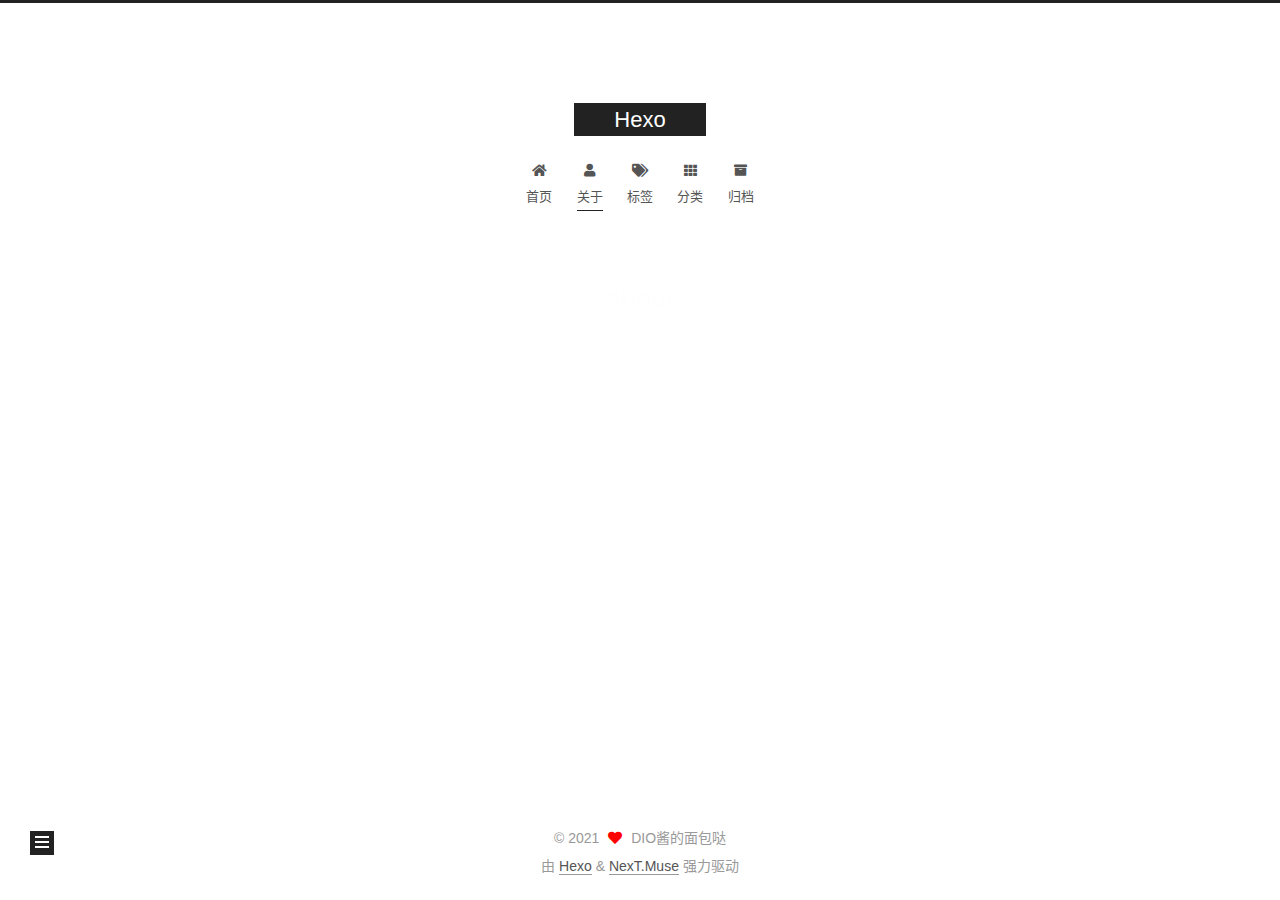
==== about/index.html @ 7df6fb22 "Site updated: 2021-02-22 15:45:16" ====
<!DOCTYPE html>
<html lang="zh-CN">
<head>
  <meta charset="UTF-8">
<meta name="viewport" content="width=device-width, initial-scale=1, maximum-scale=2">
<meta name="theme-color" content="#222">
<meta name="generator" content="Hexo 5.3.0">
  <link rel="apple-touch-icon" sizes="180x180" href="/images/apple-touch-icon-next.png">
  <link rel="icon" type="image/png" sizes="32x32" href="/images/favicon-32x32-next.png">
  <link rel="icon" type="image/png" sizes="16x16" href="/images/favicon-16x16-next.png">
  <link rel="mask-icon" href="/images/logo.svg" color="#222">

<link rel="stylesheet" href="/css/main.css">


<link rel="stylesheet" href="/lib/font-awesome/css/all.min.css">

<script id="hexo-configurations">
    var NexT = window.NexT || {};
    var CONFIG = {"hostname":"example.com","root":"/","scheme":"Muse","version":"7.8.0","exturl":false,"sidebar":{"position":"left","display":"post","padding":18,"offset":12,"onmobile":false},"copycode":{"enable":false,"show_result":false,"style":null},"back2top":{"enable":true,"sidebar":false,"scrollpercent":false},"bookmark":{"enable":false,"color":"#222","save":"auto"},"fancybox":false,"mediumzoom":false,"lazyload":false,"pangu":false,"comments":{"style":"tabs","active":null,"storage":true,"lazyload":false,"nav":null},"algolia":{"hits":{"per_page":10},"labels":{"input_placeholder":"Search for Posts","hits_empty":"We didn't find any results for the search: ${query}","hits_stats":"${hits} results found in ${time} ms"}},"localsearch":{"enable":false,"trigger":"auto","top_n_per_article":1,"unescape":false,"preload":false},"motion":{"enable":true,"async":false,"transition":{"post_block":"fadeIn","post_header":"slideDownIn","post_body":"slideDownIn","coll_header":"slideLeftIn","sidebar":"slideUpIn"}}};
  </script>

  <meta name="description" content="收藏与学习">
<meta property="og:type" content="website">
<meta property="og:title" content="about">
<meta property="og:url" content="http://example.com/about/index.html">
<meta property="og:site_name" content="Hexo">
<meta property="og:description" content="收藏与学习">
<meta property="og:locale" content="zh_CN">
<meta property="article:published_time" content="2021-02-22T07:31:40.000Z">
<meta property="article:modified_time" content="2021-02-22T07:31:40.939Z">
<meta property="article:author" content="DIO酱的面包哒">
<meta name="twitter:card" content="summary">

<link rel="canonical" href="http://example.com/about/">


<script id="page-configurations">
  // https://hexo.io/docs/variables.html
  CONFIG.page = {
    sidebar: "",
    isHome : false,
    isPost : false,
    lang   : 'zh-CN'
  };
</script>

  <title>about | Hexo
</title>
  






  <noscript>
  <style>
  .use-motion .brand,
  .use-motion .menu-item,
  .sidebar-inner,
  .use-motion .post-block,
  .use-motion .pagination,
  .use-motion .comments,
  .use-motion .post-header,
  .use-motion .post-body,
  .use-motion .collection-header { opacity: initial; }

  .use-motion .site-title,
  .use-motion .site-subtitle {
    opacity: initial;
    top: initial;
  }

  .use-motion .logo-line-before i { left: initial; }
  .use-motion .logo-line-after i { right: initial; }
  </style>
</noscript>

</head>

<body itemscope itemtype="http://schema.org/WebPage">
  <div class="container use-motion">
    <div class="headband"></div>

    <header class="header" itemscope itemtype="http://schema.org/WPHeader">
      <div class="header-inner"><div class="site-brand-container">
  <div class="site-nav-toggle">
    <div class="toggle" aria-label="切换导航栏">
      <span class="toggle-line toggle-line-first"></span>
      <span class="toggle-line toggle-line-middle"></span>
      <span class="toggle-line toggle-line-last"></span>
    </div>
  </div>

  <div class="site-meta">

    <a href="/" class="brand" rel="start">
      <span class="logo-line-before"><i></i></span>
      <h1 class="site-title">Hexo</h1>
      <span class="logo-line-after"><i></i></span>
    </a>
  </div>

  <div class="site-nav-right">
    <div class="toggle popup-trigger">
    </div>
  </div>
</div>




<nav class="site-nav">
  <ul id="menu" class="main-menu menu">
        <li class="menu-item menu-item-home">

    <a href="/" rel="section"><i class="fa fa-home fa-fw"></i>首页</a>

  </li>
        <li class="menu-item menu-item-about">

    <a href="/about/" rel="section"><i class="fa fa-user fa-fw"></i>关于</a>

  </li>
        <li class="menu-item menu-item-tags">

    <a href="/tags/" rel="section"><i class="fa fa-tags fa-fw"></i>标签</a>

  </li>
        <li class="menu-item menu-item-categories">

    <a href="/categories/" rel="section"><i class="fa fa-th fa-fw"></i>分类</a>

  </li>
        <li class="menu-item menu-item-archives">

    <a href="/archives/" rel="section"><i class="fa fa-archive fa-fw"></i>归档</a>

  </li>
  </ul>
</nav>




</div>
    </header>

    
  <div class="back-to-top">
    <i class="fa fa-arrow-up"></i>
    <span>0%</span>
  </div>


    <main class="main">
      <div class="main-inner">
        <div class="content-wrap">
          
  
  

          <div class="content page posts-expand">
            

    
    
    
    <div class="post-block" lang="zh-CN">
      <header class="post-header">

<h1 class="post-title" itemprop="name headline">about
</h1>

<div class="post-meta">
  

</div>

</header>

      
      
      
      <div class="post-body">
          
      </div>
      
      
      
    </div>
    

    
    
    


          </div>
          

<script>
  window.addEventListener('tabs:register', () => {
    let { activeClass } = CONFIG.comments;
    if (CONFIG.comments.storage) {
      activeClass = localStorage.getItem('comments_active') || activeClass;
    }
    if (activeClass) {
      let activeTab = document.querySelector(`a[href="#comment-${activeClass}"]`);
      if (activeTab) {
        activeTab.click();
      }
    }
  });
  if (CONFIG.comments.storage) {
    window.addEventListener('tabs:click', event => {
      if (!event.target.matches('.tabs-comment .tab-content .tab-pane')) return;
      let commentClass = event.target.classList[1];
      localStorage.setItem('comments_active', commentClass);
    });
  }
</script>

        </div>
          
  
  <div class="toggle sidebar-toggle">
    <span class="toggle-line toggle-line-first"></span>
    <span class="toggle-line toggle-line-middle"></span>
    <span class="toggle-line toggle-line-last"></span>
  </div>

  <aside class="sidebar">
    <div class="sidebar-inner">

      <ul class="sidebar-nav motion-element">
        <li class="sidebar-nav-toc">
          文章目录
        </li>
        <li class="sidebar-nav-overview">
          站点概览
        </li>
      </ul>

      <!--noindex-->
      <div class="post-toc-wrap sidebar-panel">
      </div>
      <!--/noindex-->

      <div class="site-overview-wrap sidebar-panel">
        <div class="site-author motion-element" itemprop="author" itemscope itemtype="http://schema.org/Person">
  <p class="site-author-name" itemprop="name">DIO酱的面包哒</p>
  <div class="site-description" itemprop="description">收藏与学习</div>
</div>
<div class="site-state-wrap motion-element">
  <nav class="site-state">
      <div class="site-state-item site-state-posts">
          <a href="/archives/">
        
          <span class="site-state-item-count">3</span>
          <span class="site-state-item-name">日志</span>
        </a>
      </div>
  </nav>
</div>



      </div>

    </div>
  </aside>
  <div id="sidebar-dimmer"></div>


      </div>
    </main>

    <footer class="footer">
      <div class="footer-inner">
        

        

<div class="copyright">
  
  &copy; 
  <span itemprop="copyrightYear">2021</span>
  <span class="with-love">
    <i class="fa fa-heart"></i>
  </span>
  <span class="author" itemprop="copyrightHolder">DIO酱的面包哒</span>
</div>
  <div class="powered-by">由 <a href="https://hexo.io/" class="theme-link" rel="noopener" target="_blank">Hexo</a> & <a href="https://muse.theme-next.org/" class="theme-link" rel="noopener" target="_blank">NexT.Muse</a> 强力驱动
  </div>

        








      </div>
    </footer>
  </div>

  
  <script src="/lib/anime.min.js"></script>
  <script src="/lib/velocity/velocity.min.js"></script>
  <script src="/lib/velocity/velocity.ui.min.js"></script>

<script src="/js/utils.js"></script>

<script src="/js/motion.js"></script>


<script src="/js/schemes/muse.js"></script>


<script src="/js/next-boot.js"></script>




  















  

  

</body>
</html>
---- css/main.css ----
:root {
  --body-bg-color: #fff;
  --content-bg-color: #fff;
  --card-bg-color: #f5f5f5;
  --text-color: #555;
  --blockquote-color: #666;
  --link-color: #555;
  --link-hover-color: #222;
  --brand-color: #fff;
  --brand-hover-color: #fff;
  --table-row-odd-bg-color: #f9f9f9;
  --table-row-hover-bg-color: #f5f5f5;
  --menu-item-bg-color: #f5f5f5;
  --btn-default-bg: #222;
  --btn-default-color: #fff;
  --btn-default-border-color: #222;
  --btn-default-hover-bg: #fff;
  --btn-default-hover-color: #222;
  --btn-default-hover-border-color: #222;
}
html {
  line-height: 1.15; /* 1 */
  -webkit-text-size-adjust: 100%; /* 2 */
}
body {
  margin: 0;
}
main {
  display: block;
}
h1 {
  font-size: 2em;
  margin: 0.67em 0;
}
hr {
  box-sizing: content-box; /* 1 */
  height: 0; /* 1 */
  overflow: visible; /* 2 */
}
pre {
  font-family: monospace, monospace; /* 1 */
  font-size: 1em; /* 2 */
}
a {
  background: transparent;
}
abbr[title] {
  border-bottom: none; /* 1 */
  text-decoration: underline; /* 2 */
  text-decoration: underline dotted; /* 2 */
}
b,
strong {
  font-weight: bolder;
}
code,
kbd,
samp {
  font-family: monospace, monospace; /* 1 */
  font-size: 1em; /* 2 */
}
small {
  font-size: 80%;
}
sub,
sup {
  font-size: 75%;
  line-height: 0;
  position: relative;
  vertical-align: baseline;
}
sub {
  bottom: -0.25em;
}
sup {
  top: -0.5em;
}
img {
  border-style: none;
}
button,
input,
optgroup,
select,
textarea {
  font-family: inherit; /* 1 */
  font-size: 100%; /* 1 */
  line-height: 1.15; /* 1 */
  margin: 0; /* 2 */
}
button,
input {
/* 1 */
  overflow: visible;
}
button,
select {
/* 1 */
  text-transform: none;
}
button,
[type='button'],
[type='reset'],
[type='submit'] {
  -webkit-appearance: button;
}
button::-moz-focus-inner,
[type='button']::-moz-focus-inner,
[type='reset']::-moz-focus-inner,
[type='submit']::-moz-focus-inner {
  border-style: none;
  padding: 0;
}
button:-moz-focusring,
[type='button']:-moz-focusring,
[type='reset']:-moz-focusring,
[type='submit']:-moz-focusring {
  outline: 1px dotted ButtonText;
}
fieldset {
  padding: 0.35em 0.75em 0.625em;
}
legend {
  box-sizing: border-box; /* 1 */
  color: inherit; /* 2 */
  display: table; /* 1 */
  max-width: 100%; /* 1 */
  padding: 0; /* 3 */
  white-space: normal; /* 1 */
}
progress {
  vertical-align: baseline;
}
textarea {
  overflow: auto;
}
[type='checkbox'],
[type='radio'] {
  box-sizing: border-box; /* 1 */
  padding: 0; /* 2 */
}
[type='number']::-webkit-inner-spin-button,
[type='number']::-webkit-outer-spin-button {
  height: auto;
}
[type='search'] {
  outline-offset: -2px; /* 2 */
  -webkit-appearance: textfield; /* 1 */
}
[type='search']::-webkit-search-decoration {
  -webkit-appearance: none;
}
::-webkit-file-upload-button {
  font: inherit; /* 2 */
  -webkit-appearance: button; /* 1 */
}
details {
  display: block;
}
summary {
  display: list-item;
}
template {
  display: none;
}
[hidden] {
  display: none;
}
::selection {
  background: #262a30;
  color: #eee;
}
html,
body {
  height: 100%;
}
body {
  background: var(--body-bg-color);
  color: var(--text-color);
  font-family: 'Lato', "PingFang SC", "Microsoft YaHei", sans-serif;
  font-size: 1em;
  line-height: 2;
}
@media (max-width: 991px) {
  body {
    padding-left: 0 !important;
    padding-right: 0 !important;
  }
}
h1,
h2,
h3,
h4,
h5,
h6 {
  font-family: 'Lato', "PingFang SC", "Microsoft YaHei", sans-serif;
  font-weight: bold;
  line-height: 1.5;
  margin: 20px 0 15px;
}
h1 {
  font-size: 1.5em;
}
h2 {
  font-size: 1.375em;
}
h3 {
  font-size: 1.25em;
}
h4 {
  font-size: 1.125em;
}
h5 {
  font-size: 1em;
}
h6 {
  font-size: 0.875em;
}
p {
  margin: 0 0 20px 0;
}
a,
span.exturl {
  border-bottom: 1px solid #999;
  color: var(--link-color);
  outline: 0;
  text-decoration: none;
  overflow-wrap: break-word;
  word-wrap: break-word;
  cursor: pointer;
}
a:hover,
span.exturl:hover {
  border-bottom-color: var(--link-hover-color);
  color: var(--link-hover-color);
}
iframe,
img,
video {
  display: block;
  margin-left: auto;
  margin-right: auto;
  max-width: 100%;
}
hr {
  background-image: repeating-linear-gradient(-45deg, #ddd, #ddd 4px, transparent 4px, transparent 8px);
  border: 0;
  height: 3px;
  margin: 40px 0;
}
blockquote {
  border-left: 4px solid #ddd;
  color: var(--blockquote-color);
  margin: 0;
  padding: 0 15px;
}
blockquote cite::before {
  content: '-';
  padding: 0 5px;
}
dt {
  font-weight: bold;
}
dd {
  margin: 0;
  padding: 0;
}
kbd {
  background-color: #f5f5f5;
  background-image: linear-gradient(#eee, #fff, #eee);
  border: 1px solid #ccc;
  border-radius: 0.2em;
  box-shadow: 0.1em 0.1em 0.2em rgba(0,0,0,0.1);
  color: #555;
  font-family: inherit;
  padding: 0.1em 0.3em;
  white-space: nowrap;
}
.table-container {
  overflow: auto;
}
table {
  border-collapse: collapse;
  border-spacing: 0;
  font-size: 0.875em;
  margin: 0 0 20px 0;
  width: 100%;
}
tbody tr:nth-of-type(odd) {
  background: var(--table-row-odd-bg-color);
}
tbody tr:hover {
  background: var(--table-row-hover-bg-color);
}
caption,
th,
td {
  font-weight: normal;
  padding: 8px;
  vertical-align: middle;
}
th,
td {
  border: 1px solid #ddd;
  border-bottom: 3px solid #ddd;
}
th {
  font-weight: 700;
  padding-bottom: 10px;
}
td {
  border-bottom-width: 1px;
}
.btn {
  background: var(--btn-default-bg);
  border: 2px solid var(--btn-default-border-color);
  border-radius: 0;
  color: var(--btn-default-color);
  display: inline-block;
  font-size: 0.875em;
  line-height: 2;
  padding: 0 20px;
  text-decoration: none;
  transition-property: background-color;
  transition-delay: 0s;
  transition-duration: 0.2s;
  transition-timing-function: ease-in-out;
}
.btn:hover {
  background: var(--btn-default-hover-bg);
  border-color: var(--btn-default-hover-border-color);
  color: var(--btn-default-hover-color);
}
.btn + .btn {
  margin: 0 0 8px 8px;
}
.btn .fa-fw {
  text-align: left;
  width: 1.285714285714286em;
}
.toggle {
  line-height: 0;
}
.toggle .toggle-line {
  background: #fff;
  display: inline-block;
  height: 2px;
  left: 0;
  position: relative;
  top: 0;
  transition: all 0.4s;
  vertical-align: top;
  width: 100%;
}
.toggle .toggle-line:not(:first-child) {
  margin-top: 3px;
}
.toggle.toggle-arrow .toggle-line-first {
  left: 50%;
  top: 2px;
  transform: rotate(45deg);
  width: 50%;
}
.toggle.toggle-arrow .toggle-line-middle {
  left: 2px;
  width: 90%;
}
.toggle.toggle-arrow .toggle-line-last {
  left: 50%;
  top: -2px;
  transform: rotate(-45deg);
  width: 50%;
}
.toggle.toggle-close .toggle-line-first {
  transform: rotate(-45deg);
  top: 5px;
}
.toggle.toggle-close .toggle-line-middle {
  opacity: 0;
}
.toggle.toggle-close .toggle-line-last {
  transform: rotate(45deg);
  top: -5px;
}
.highlight,
pre {
  background: #f7f7f7;
  color: #4d4d4c;
  line-height: 1.6;
  margin: 0 auto 20px;
}
pre,
code {
  font-family: consolas, Menlo, monospace, "PingFang SC", "Microsoft YaHei";
}
code {
  background: #eee;
  border-radius: 3px;
  color: #555;
  padding: 2px 4px;
  overflow-wrap: break-word;
  word-wrap: break-word;
}
.highlight *::selection {
  background: #d6d6d6;
}
.highlight pre {
  border: 0;
  margin: 0;
  padding: 10px 0;
}
.highlight table {
  border: 0;
  margin: 0;
  width: auto;
}
.highlight td {
  border: 0;
  padding: 0;
}
.highlight figcaption {
  background: #eff2f3;
  color: #4d4d4c;
  display: flex;
  font-size: 0.875em;
  justify-content: space-between;
  line-height: 1.2;
  padding: 0.5em;
}
.highlight figcaption a {
  color: #4d4d4c;
}
.highlight figcaption a:hover {
  border-bottom-color: #4d4d4c;
}
.highlight .gutter {
  -moz-user-select: none;
  -ms-user-select: none;
  -webkit-user-select: none;
  user-select: none;
}
.highlight .gutter pre {
  background: #eff2f3;
  color: #869194;
  padding-left: 10px;
  padding-right: 10px;
  text-align: right;
}
.highlight .code pre {
  background: #f7f7f7;
  padding-left: 10px;
  width: 100%;
}
.gist table {
  width: auto;
}
.gist table td {
  border: 0;
}
pre {
  overflow: auto;
  padding: 10px;
}
pre code {
  background: none;
  color: #4d4d4c;
  font-size: 0.875em;
  padding: 0;
  text-shadow: none;
}
pre .deletion {
  background: #fdd;
}
pre .addition {
  background: #dfd;
}
pre .meta {
  color: #eab700;
  -moz-user-select: none;
  -ms-user-select: none;
  -webkit-user-select: none;
  user-select: none;
}
pre .comment {
  color: #8e908c;
}
pre .variable,
pre .attribute,
pre .tag,
pre .name,
pre .regexp,
pre .ruby .constant,
pre .xml .tag .title,
pre .xml .pi,
pre .xml .doctype,
pre .html .doctype,
pre .css .id,
pre .css .class,
pre .css .pseudo {
  color: #c82829;
}
pre .number,
pre .preprocessor,
pre .built_in,
pre .builtin-name,
pre .literal,
pre .params,
pre .constant,
pre .command {
  color: #f5871f;
}
pre .ruby .class .title,
pre .css .rules .attribute,
pre .string,
pre .symbol,
pre .value,
pre .inheritance,
pre .header,
pre .ruby .symbol,
pre .xml .cdata,
pre .special,
pre .formula {
  color: #718c00;
}
pre .title,
pre .css .hexcolor {
  color: #3e999f;
}
pre .function,
pre .python .decorator,
pre .python .title,
pre .ruby .function .title,
pre .ruby .title .keyword,
pre .perl .sub,
pre .javascript .title,
pre .coffeescript .title {
  color: #4271ae;
}
pre .keyword,
pre .javascript .function {
  color: #8959a8;
}
.blockquote-center {
  border-left: none;
  margin: 40px 0;
  padding: 0;
  position: relative;
  text-align: center;
}
.blockquote-center .fa {
  display: block;
  opacity: 0.6;
  position: absolute;
  width: 100%;
}
.blockquote-center .fa-quote-left {
  border-top: 1px solid #ccc;
  text-align: left;
  top: -20px;
}
.blockquote-center .fa-quote-right {
  border-bottom: 1px solid #ccc;
  text-align: right;
  bottom: -20px;
}
.blockquote-center p,
.blockquote-center div {
  text-align: center;
}
.post-body .group-picture img {
  margin: 0 auto;
  padding: 0 3px;
}
.group-picture-row {
  margin-bottom: 6px;
  overflow: hidden;
}
.group-picture-column {
  float: left;
  margin-bottom: 10px;
}
.post-body .label {
  color: #555;
  display: inline;
  padding: 0 2px;
}
.post-body .label.default {
  background: #f0f0f0;
}
.post-body .label.primary {
  background: #efe6f7;
}
.post-body .label.info {
  background: #e5f2f8;
}
.post-body .label.success {
  background: #e7f4e9;
}
.post-body .label.warning {
  background: #fcf6e1;
}
.post-body .label.danger {
  background: #fae8eb;
}
.post-body .tabs {
  margin-bottom: 20px;
}
.post-body .tabs,
.tabs-comment {
  display: block;
  padding-top: 10px;
  position: relative;
}
.post-body .tabs ul.nav-tabs,
.tabs-comment ul.nav-tabs {
  display: flex;
  flex-wrap: wrap;
  margin: 0;
  margin-bottom: -1px;
  padding: 0;
}
@media (max-width: 413px) {
  .post-body .tabs ul.nav-tabs,
  .tabs-comment ul.nav-tabs {
    display: block;
    margin-bottom: 5px;
  }
}
.post-body .tabs ul.nav-tabs li.tab,
.tabs-comment ul.nav-tabs li.tab {
  border-bottom: 1px solid #ddd;
  border-left: 1px solid transparent;
  border-right: 1px solid transparent;
  border-top: 3px solid transparent;
  flex-grow: 1;
  list-style-type: none;
  border-radius: 0 0 0 0;
}
@media (max-width: 413px) {
  .post-body .tabs ul.nav-tabs li.tab,
  .tabs-comment ul.nav-tabs li.tab {
    border-bottom: 1px solid transparent;
    border-left: 3px solid transparent;
    border-right: 1px solid transparent;
    border-top: 1px solid transparent;
  }
}
@media (max-width: 413px) {
  .post-body .tabs ul.nav-tabs li.tab,
  .tabs-comment ul.nav-tabs li.tab {
    border-radius: 0;
  }
}
.post-body .tabs ul.nav-tabs li.tab a,
.tabs-comment ul.nav-tabs li.tab a {
  border-bottom: initial;
  display: block;
  line-height: 1.8;
  outline: 0;
  padding: 0.25em 0.75em;
  text-align: center;
  transition-delay: 0s;
  transition-duration: 0.2s;
  transition-timing-function: ease-out;
}
.post-body .tabs ul.nav-tabs li.tab a i,
.tabs-comment ul.nav-tabs li.tab a i {
  width: 1.285714285714286em;
}
.post-body .tabs ul.nav-tabs li.tab.active,
.tabs-comment ul.nav-tabs li.tab.active {
  border-bottom: 1px solid transparent;
  border-left: 1px solid #ddd;
  border-right: 1px solid #ddd;
  border-top: 3px solid #fc6423;
}
@media (max-width: 413px) {
  .post-body .tabs ul.nav-tabs li.tab.active,
  .tabs-comment ul.nav-tabs li.tab.active {
    border-bottom: 1px solid #ddd;
    border-left: 3px solid #fc6423;
    border-right: 1px solid #ddd;
    border-top: 1px solid #ddd;
  }
}
.post-body .tabs ul.nav-tabs li.tab.active a,
.tabs-comment ul.nav-tabs li.tab.active a {
  color: var(--link-color);
  cursor: default;
}
.post-body .tabs .tab-content .tab-pane,
.tabs-comment .tab-content .tab-pane {
  border: 1px solid #ddd;
  border-top: 0;
  padding: 20px 20px 0 20px;
  border-radius: 0;
}
.post-body .tabs .tab-content .tab-pane:not(.active),
.tabs-comment .tab-content .tab-pane:not(.active) {
  display: none;
}
.post-body .tabs .tab-content .tab-pane.active,
.tabs-comment .tab-content .tab-pane.active {
  display: block;
}
.post-body .tabs .tab-content .tab-pane.active:nth-of-type(1),
.tabs-comment .tab-content .tab-pane.active:nth-of-type(1) {
  border-radius: 0 0 0 0;
}
@media (max-width: 413px) {
  .post-body .tabs .tab-content .tab-pane.active:nth-of-type(1),
  .tabs-comment .tab-content .tab-pane.active:nth-of-type(1) {
    border-radius: 0;
  }
}
.post-body .note {
  border-radius: 3px;
  margin-bottom: 20px;
  padding: 1em;
  position: relative;
  border: 1px solid #eee;
  border-left-width: 5px;
}
.post-body .note h2,
.post-body .note h3,
.post-body .note h4,
.post-body .note h5,
.post-body .note h6 {
  margin-top: 0;
  border-bottom: initial;
  margin-bottom: 0;
  padding-top: 0;
}
.post-body .note p:first-child,
.post-body .note ul:first-child,
.post-body .note ol:first-child,
.post-body .note table:first-child,
.post-body .note pre:first-child,
.post-body .note blockquote:first-child,
.post-body .note img:first-child {
  margin-top: 0;
}
.post-body .note p:last-child,
.post-body .note ul:last-child,
.post-body .note ol:last-child,
.post-body .note table:last-child,
.post-body .note pre:last-child,
.post-body .note blockquote:last-child,
.post-body .note img:last-child {
  margin-bottom: 0;
}
.post-body .note.default {
  border-left-color: #777;
}
.post-body .note.default h2,
.post-body .note.default h3,
.post-body .note.default h4,
.post-body .note.default h5,
.post-body .note.default h6 {
  color: #777;
}
.post-body .note.primary {
  border-left-color: #6f42c1;
}
.post-body .note.primary h2,
.post-body .note.primary h3,
.post-body .note.primary h4,
.post-body .note.primary h5,
.post-body .note.primary h6 {
  color: #6f42c1;
}
.post-body .note.info {
  border-left-color: #428bca;
}
.post-body .note.info h2,
.post-body .note.info h3,
.post-body .note.info h4,
.post-body .note.info h5,
.post-body .note.info h6 {
  color: #428bca;
}
.post-body .note.success {
  border-left-color: #5cb85c;
}
.post-body .note.success h2,
.post-body .note.success h3,
.post-body .note.success h4,
.post-body .note.success h5,
.post-body .note.success h6 {
  color: #5cb85c;
}
.post-body .note.warning {
  border-left-color: #f0ad4e;
}
.post-body .note.warning h2,
.post-body .note.warning h3,
.post-body .note.warning h4,
.post-body .note.warning h5,
.post-body .note.warning h6 {
  color: #f0ad4e;
}
.post-body .note.danger {
  border-left-color: #d9534f;
}
.post-body .note.danger h2,
.post-body .note.danger h3,
.post-body .note.danger h4,
.post-body .note.danger h5,
.post-body .note.danger h6 {
  color: #d9534f;
}
.pagination .prev,
.pagination .next,
.pagination .page-number,
.pagination .space {
  display: inline-block;
  margin: 0 10px;
  padding: 0 11px;
  position: relative;
  top: -1px;
}
@media (max-width: 767px) {
  .pagination .prev,
  .pagination .next,
  .pagination .page-number,
  .pagination .space {
    margin: 0 5px;
  }
}
.pagination {
  border-top: 1px solid #eee;
  margin: 120px 0 0;
  text-align: center;
}
.pagination .prev,
.pagination .next,
.pagination .page-number {
  border-bottom: 0;
  border-top: 1px solid #eee;
  transition-property: border-color;
  transition-delay: 0s;
  transition-duration: 0.2s;
  transition-timing-function: ease-in-out;
}
.pagination .prev:hover,
.pagination .next:hover,
.pagination .page-number:hover {
  border-top-color: #222;
}
.pagination .space {
  margin: 0;
  padding: 0;
}
.pagination .prev {
  margin-left: 0;
}
.pagination .next {
  margin-right: 0;
}
.pagination .page-number.current {
  background: #ccc;
  border-top-color: #ccc;
  color: #fff;
}
@media (max-width: 767px) {
  .pagination {
    border-top: none;
  }
  .pagination .prev,
  .pagination .next,
  .pagination .page-number {
    border-bottom: 1px solid #eee;
    border-top: 0;
    margin-bottom: 10px;
    padding: 0 10px;
  }
  .pagination .prev:hover,
  .pagination .next:hover,
  .pagination .page-number:hover {
    border-bottom-color: #222;
  }
}
.comments {
  margin-top: 60px;
  overflow: hidden;
}
.comment-button-group {
  display: flex;
  flex-wrap: wrap-reverse;
  justify-content: center;
  margin: 1em 0;
}
.comment-button-group .comment-button {
  margin: 0.1em 0.2em;
}
.comment-button-group .comment-button.active {
  background: var(--btn-default-hover-bg);
  border-color: var(--btn-default-hover-border-color);
  color: var(--btn-default-hover-color);
}
.comment-position {
  display: none;
}
.comment-position.active {
  display: block;
}
.tabs-comment {
  background: var(--content-bg-color);
  margin-top: 4em;
  padding-top: 0;
}
.tabs-comment .comments {
  border: 0;
  box-shadow: none;
  margin-top: 0;
  padding-top: 0;
}
.container {
  min-height: 100%;
  position: relative;
}
.main-inner {
  margin: 0 auto;
  width: 700px;
}
@media (min-width: 1200px) {
  .main-inner {
    width: 800px;
  }
}
@media (min-width: 1600px) {
  .main-inner {
    width: 900px;
  }
}
@media (max-width: 767px) {
  .content-wrap {
    padding: 0 20px;
  }
}
.header {
  background: transparent;
}
.header-inner {
  margin: 0 auto;
  width: 700px;
}
@media (min-width: 1200px) {
  .header-inner {
    width: 800px;
  }
}
@media (min-width: 1600px) {
  .header-inner {
    width: 900px;
  }
}
.site-brand-container {
  display: flex;
  flex-shrink: 0;
  padding: 0 10px;
}
.headband {
  background: #222;
  height: 3px;
}
.site-meta {
  flex-grow: 1;
  text-align: center;
}
@media (max-width: 767px) {
  .site-meta {
    text-align: center;
  }
}
.brand {
  border-bottom: none;
  color: var(--brand-color);
  display: inline-block;
  line-height: 1.375em;
  padding: 0 40px;
  position: relative;
}
.brand:hover {
  color: var(--brand-hover-color);
}
.site-title {
  font-family: 'Lato', "PingFang SC", "Microsoft YaHei", sans-serif;
  font-size: 1.375em;
  font-weight: normal;
  margin: 0;
}
.site-subtitle {
  color: #999;
  font-size: 0.8125em;
  margin: 10px 0;
}
.use-motion .brand {
  opacity: 0;
}
.use-motion .site-title,
.use-motion .site-subtitle,
.use-motion .custom-logo-image {
  opacity: 0;
  position: relative;
  top: -10px;
}
.site-nav-toggle,
.site-nav-right {
  display: none;
}
@media (max-width: 767px) {
  .site-nav-toggle,
  .site-nav-right {
    display: flex;
    flex-direction: column;
    justify-content: center;
  }
}
.site-nav-toggle .toggle,
.site-nav-right .toggle {
  color: var(--text-color);
  padding: 10px;
  width: 22px;
}
.site-nav-toggle .toggle .toggle-line,
.site-nav-right .toggle .toggle-line {
  background: var(--text-color);
  border-radius: 1px;
}
.site-nav {
  display: block;
}
@media (max-width: 767px) {
  .site-nav {
    clear: both;
    display: none;
  }
}
.site-nav.site-nav-on {
  display: block;
}
.menu {
  margin-top: 20px;
  padding-left: 0;
  text-align: center;
}
.menu-item {
  display: inline-block;
  list-style: none;
  margin: 0 10px;
}
@media (max-width: 767px) {
  .menu-item {
    display: block;
    margin-top: 10px;
  }
  .menu-item.menu-item-search {
    display: none;
  }
}
.menu-item a,
.menu-item span.exturl {
  border-bottom: 0;
  display: block;
  font-size: 0.8125em;
  transition-property: border-color;
  transition-delay: 0s;
  transition-duration: 0.2s;
  transition-timing-function: ease-in-out;
}
@media (hover: none) {
  .menu-item a:hover,
  .menu-item span.exturl:hover {
    border-bottom-color: transparent !important;
  }
}
.menu-item .fa,
.menu-item .fab,
.menu-item .far,
.menu-item .fas {
  margin-right: 8px;
}
.menu-item .badge {
  display: inline-block;
  font-weight: bold;
  line-height: 1;
  margin-left: 0.35em;
  margin-top: 0.35em;
  text-align: center;
  white-space: nowrap;
}
@media (max-width: 767px) {
  .menu-item .badge {
    float: right;
    margin-left: 0;
  }
}
.menu-item-active a,
.menu .menu-item a:hover,
.menu .menu-item span.exturl:hover {
  background: var(--menu-item-bg-color);
}
.use-motion .menu-item {
  opacity: 0;
}
.sidebar {
  background: #222;
  bottom: 0;
  box-shadow: inset 0 2px 6px #000;
  position: fixed;
  top: 0;
}
@media (max-width: 991px) {
  .sidebar {
    display: none;
  }
}
.sidebar-inner {
  color: #999;
  padding: 18px 10px;
  text-align: center;
}
.cc-license {
  margin-top: 10px;
  text-align: center;
}
.cc-license .cc-opacity {
  border-bottom: none;
  opacity: 0.7;
}
.cc-license .cc-opacity:hover {
  opacity: 0.9;
}
.cc-license img {
  display: inline-block;
}
.site-author-image {
  border: 2px solid #333;
  display: block;
  margin: 0 auto;
  max-width: 96px;
  padding: 2px;
}
.site-author-name {
  color: #f5f5f5;
  font-weight: normal;
  margin: 5px 0 0;
  text-align: center;
}
.site-description {
  color: #999;
  font-size: 1em;
  margin-top: 5px;
  text-align: center;
}
.links-of-author {
  margin-top: 15px;
}
.links-of-author a,
.links-of-author span.exturl {
  border-bottom-color: #555;
  display: inline-block;
  font-size: 0.8125em;
  margin-bottom: 10px;
  margin-right: 10px;
  vertical-align: middle;
}
.links-of-author a::before,
.links-of-author span.exturl::before {
  background: #ff219e;
  border-radius: 50%;
  content: ' ';
  display: inline-block;
  height: 4px;
  margin-right: 3px;
  vertical-align: middle;
  width: 4px;
}
.sidebar-button {
  margin-top: 15px;
}
.sidebar-button a {
  border: 1px solid #fc6423;
  border-radius: 4px;
  color: #fc6423;
  display: inline-block;
  padding: 0 15px;
}
.sidebar-button a .fa,
.sidebar-button a .fab,
.sidebar-button a .far,
.sidebar-button a .fas {
  margin-right: 5px;
}
.sidebar-button a:hover {
  background: #fc6423;
  border: 1px solid #fc6423;
  color: #fff;
}
.sidebar-button a:hover .fa,
.sidebar-button a:hover .fab,
.sidebar-button a:hover .far,
.sidebar-button a:hover .fas {
  color: #fff;
}
.links-of-blogroll {
  font-size: 0.8125em;
  margin-top: 10px;
}
.links-of-blogroll-title {
  font-size: 0.875em;
  font-weight: 600;
  margin-top: 0;
}
.links-of-blogroll-list {
  list-style: none;
  margin: 0;
  padding: 0;
}
#sidebar-dimmer {
  display: none;
}
@media (max-width: 767px) {
  #sidebar-dimmer {
    background: #000;
    display: block;
    height: 100%;
    left: 100%;
    opacity: 0;
    position: fixed;
    top: 0;
    width: 100%;
    z-index: 1100;
  }
  .sidebar-active + #sidebar-dimmer {
    opacity: 0.7;
    transform: translateX(-100%);
    transition: opacity 0.5s;
  }
}
.sidebar-nav {
  margin: 0;
  padding-bottom: 20px;
  padding-left: 0;
}
.sidebar-nav li {
  border-bottom: 1px solid transparent;
  color: #666;
  cursor: pointer;
  display: inline-block;
  font-size: 0.875em;
}
.sidebar-nav li.sidebar-nav-overview {
  margin-left: 10px;
}
.sidebar-nav li:hover {
  color: #f5f5f5;
}
.sidebar-nav .sidebar-nav-active {
  border-bottom-color: #87daff;
  color: #87daff;
}
.sidebar-nav .sidebar-nav-active:hover {
  color: #87daff;
}
.sidebar-panel {
  display: none;
  overflow-x: hidden;
  overflow-y: auto;
}
.sidebar-panel-active {
  display: block;
}
.sidebar-toggle {
  background: #222;
  bottom: 45px;
  cursor: pointer;
  height: 14px;
  left: 30px;
  padding: 5px;
  position: fixed;
  width: 14px;
  z-index: 1300;
}
@media (max-width: 991px) {
  .sidebar-toggle {
    left: 20px;
    opacity: 0.8;
    display: none;
  }
}
.sidebar-toggle:hover .toggle-line {
  background: #87daff;
}
.post-toc {
  font-size: 0.875em;
}
.post-toc ol {
  list-style: none;
  margin: 0;
  padding: 0 2px 5px 10px;
  text-align: left;
}
.post-toc ol > ol {
  padding-left: 0;
}
.post-toc ol a {
  transition-property: all;
  transition-delay: 0s;
  transition-duration: 0.2s;
  transition-timing-function: ease-in-out;
}
.post-toc .nav-item {
  line-height: 1.8;
  overflow: hidden;
  text-overflow: ellipsis;
  white-space: nowrap;
}
.post-toc .nav .nav-child {
  display: none;
}
.post-toc .nav .active > .nav-child {
  display: block;
}
.post-toc .nav .active-current > .nav-child {
  display: block;
}
.post-toc .nav .active-current > .nav-child > .nav-item {
  display: block;
}
.post-toc .nav .active > a {
  border-bottom-color: #87daff;
  color: #87daff;
}
.post-toc .nav .active-current > a {
  color: #87daff;
}
.post-toc .nav .active-current > a:hover {
  color: #87daff;
}
.site-state {
  display: flex;
  justify-content: center;
  line-height: 1.4;
  margin-top: 10px;
  overflow: hidden;
  text-align: center;
  white-space: nowrap;
}
.site-state-item {
  padding: 0 15px;
}
.site-state-item:not(:first-child) {
  border-left: 1px solid #333;
}
.site-state-item a {
  border-bottom: none;
}
.site-state-item-count {
  display: block;
  font-size: 1.25em;
  font-weight: 600;
  text-align: center;
}
.site-state-item-name {
  color: inherit;
  font-size: 0.875em;
}
.footer {
  color: #999;
  font-size: 0.875em;
  padding: 20px 0;
}
.footer.footer-fixed {
  bottom: 0;
  left: 0;
  position: absolute;
  right: 0;
}
.footer-inner {
  box-sizing: border-box;
  margin: 0 auto;
  text-align: center;
  width: 700px;
}
@media (min-width: 1200px) {
  .footer-inner {
    width: 800px;
  }
}
@media (min-width: 1600px) {
  .footer-inner {
    width: 900px;
  }
}
.languages {
  display: inline-block;
  font-size: 1.125em;
  position: relative;
}
.languages .lang-select-label span {
  margin: 0 0.5em;
}
.languages .lang-select {
  height: 100%;
  left: 0;
  opacity: 0;
  position: absolute;
  top: 0;
  width: 100%;
}
.with-love {
  color: #ff0000;
  display: inline-block;
  margin: 0 5px;
}
.powered-by,
.theme-info {
  display: inline-block;
}
@-moz-keyframes iconAnimate {
  0%, 100% {
    transform: scale(1);
  }
  10%, 30% {
    transform: scale(0.9);
  }
  20%, 40%, 60%, 80% {
    transform: scale(1.1);
  }
  50%, 70% {
    transform: scale(1.1);
  }
}
@-webkit-keyframes iconAnimate {
  0%, 100% {
    transform: scale(1);
  }
  10%, 30% {
    transform: scale(0.9);
  }
  20%, 40%, 60%, 80% {
    transform: scale(1.1);
  }
  50%, 70% {
    transform: scale(1.1);
  }
}
@-o-keyframes iconAnimate {
  0%, 100% {
    transform: scale(1);
  }
  10%, 30% {
    transform: scale(0.9);
  }
  20%, 40%, 60%, 80% {
    transform: scale(1.1);
  }
  50%, 70% {
    transform: scale(1.1);
  }
}
@keyframes iconAnimate {
  0%, 100% {
    transform: scale(1);
  }
  10%, 30% {
    transform: scale(0.9);
  }
  20%, 40%, 60%, 80% {
    transform: scale(1.1);
  }
  50%, 70% {
    transform: scale(1.1);
  }
}
.back-to-top {
  font-size: 12px;
  text-align: center;
  transition-delay: 0s;
  transition-duration: 0.2s;
  transition-timing-function: ease-in-out;
}
.back-to-top {
  background: #222;
  bottom: -100px;
  box-sizing: border-box;
  color: #fff;
  cursor: pointer;
  left: 30px;
  opacity: 1;
  padding: 0 6px;
  position: fixed;
  transition-property: bottom;
  z-index: 1300;
  width: 24px;
}
.back-to-top span {
  display: none;
}
.back-to-top:hover {
  color: #87daff;
}
.back-to-top.back-to-top-on {
  bottom: 19px;
}
@media (max-width: 991px) {
  .back-to-top {
    left: 20px;
    opacity: 0.8;
  }
}
.post-body {
  font-family: 'Lato', "PingFang SC", "Microsoft YaHei", sans-serif;
  overflow-wrap: break-word;
  word-wrap: break-word;
}
@media (min-width: 1200px) {
  .post-body {
    font-size: 1.125em;
  }
}
.post-body .exturl .fa {
  font-size: 0.875em;
  margin-left: 4px;
}
.post-body .image-caption,
.post-body .figure .caption {
  color: #999;
  font-size: 0.875em;
  font-weight: bold;
  line-height: 1;
  margin: -20px auto 15px;
  text-align: center;
}
.post-sticky-flag {
  display: inline-block;
  transform: rotate(30deg);
}
.post-button {
  margin-top: 40px;
  text-align: center;
}
.use-motion .post-block,
.use-motion .pagination,
.use-motion .comments {
  opacity: 0;
}
.use-motion .post-header {
  opacity: 0;
}
.use-motion .post-body {
  opacity: 0;
}
.use-motion .collection-header {
  opacity: 0;
}
.posts-collapse {
  margin-left: 35px;
  position: relative;
}
@media (max-width: 767px) {
  .posts-collapse {
    margin-left: 0px;
    margin-right: 0px;
  }
}
.posts-collapse .collection-title {
  font-size: 1.125em;
  position: relative;
}
.posts-collapse .collection-title::before {
  background: #999;
  border: 1px solid #fff;
  border-radius: 50%;
  content: ' ';
  height: 10px;
  left: 0;
  margin-left: -6px;
  margin-top: -4px;
  position: absolute;
  top: 50%;
  width: 10px;
}
.posts-collapse .collection-year {
  font-size: 1.5em;
  font-weight: bold;
  margin: 60px 0;
  position: relative;
}
.posts-collapse .collection-year::before {
  background: #bbb;
  border-radius: 50%;
  content: ' ';
  height: 8px;
  left: 0;
  margin-left: -4px;
  margin-top: -4px;
  position: absolute;
  top: 50%;
  width: 8px;
}
.posts-collapse .collection-header {
  display: block;
  margin: 0 0 0 20px;
}
.posts-collapse .collection-header small {
  color: #bbb;
  margin-left: 5px;
}
.posts-collapse .post-header {
  border-bottom: 1px dashed #ccc;
  margin: 30px 0;
  padding-left: 15px;
  position: relative;
  transition-property: border;
  transition-delay: 0s;
  transition-duration: 0.2s;
  transition-timing-function: ease-in-out;
}
.posts-collapse .post-header::before {
  background: #bbb;
  border: 1px solid #fff;
  border-radius: 50%;
  content: ' ';
  height: 6px;
  left: 0;
  margin-left: -4px;
  position: absolute;
  top: 0.75em;
  transition-property: background;
  width: 6px;
  transition-delay: 0s;
  transition-duration: 0.2s;
  transition-timing-function: ease-in-out;
}
.posts-collapse .post-header:hover {
  border-bottom-color: #666;
}
.posts-collapse .post-header:hover::before {
  background: #222;
}
.posts-collapse .post-meta {
  display: inline;
  font-size: 0.75em;
  margin-right: 10px;
}
.posts-collapse .post-title {
  display: inline;
}
.posts-collapse .post-title a,
.posts-collapse .post-title span.exturl {
  border-bottom: none;
  color: var(--link-color);
}
.posts-collapse .post-title .fa-external-link-alt {
  font-size: 0.875em;
  margin-left: 5px;
}
.posts-collapse::before {
  background: #f5f5f5;
  content: ' ';
  height: 100%;
  left: 0;
  margin-left: -2px;
  position: absolute;
  top: 1.25em;
  width: 4px;
}
.post-eof {
  background: #ccc;
  height: 1px;
  margin: 80px auto 60px;
  text-align: center;
  width: 8%;
}
.post-block:last-of-type .post-eof {
  display: none;
}
.content {
  padding-top: 40px;
}
@media (min-width: 992px) {
  .post-body {
    text-align: justify;
  }
}
@media (max-width: 991px) {
  .post-body {
    text-align: justify;
  }
}
.post-body h1,
.post-body h2,
.post-body h3,
.post-body h4,
.post-body h5,
.post-body h6 {
  padding-top: 10px;
}
.post-body h1 .header-anchor,
.post-body h2 .header-anchor,
.post-body h3 .header-anchor,
.post-body h4 .header-anchor,
.post-body h5 .header-anchor,
.post-body h6 .header-anchor {
  border-bottom-style: none;
  color: #ccc;
  float: right;
  margin-left: 10px;
  visibility: hidden;
}
.post-body h1 .header-anchor:hover,
.post-body h2 .header-anchor:hover,
.post-body h3 .header-anchor:hover,
.post-body h4 .header-anchor:hover,
.post-body h5 .header-anchor:hover,
.post-body h6 .header-anchor:hover {
  color: inherit;
}
.post-body h1:hover .header-anchor,
.post-body h2:hover .header-anchor,
.post-body h3:hover .header-anchor,
.post-body h4:hover .header-anchor,
.post-body h5:hover .header-anchor,
.post-body h6:hover .header-anchor {
  visibility: visible;
}
.post-body iframe,
.post-body img,
.post-body video {
  margin-bottom: 20px;
}
.post-body .video-container {
  height: 0;
  margin-bottom: 20px;
  overflow: hidden;
  padding-top: 75%;
  position: relative;
  width: 100%;
}
.post-body .video-container iframe,
.post-body .video-container object,
.post-body .video-container embed {
  height: 100%;
  left: 0;
  margin: 0;
  position: absolute;
  top: 0;
  width: 100%;
}
.post-gallery {
  align-items: center;
  display: grid;
  grid-gap: 10px;
  grid-template-columns: 1fr 1fr 1fr;
  margin-bottom: 20px;
}
@media (max-width: 767px) {
  .post-gallery {
    grid-template-columns: 1fr 1fr;
  }
}
.post-gallery a {
  border: 0;
}
.post-gallery img {
  margin: 0;
}
.posts-expand .post-header {
  font-size: 1.125em;
}
.posts-expand .post-title {
  font-size: 1.5em;
  font-weight: normal;
  margin: initial;
  text-align: center;
  overflow-wrap: break-word;
  word-wrap: break-word;
}
.posts-expand .post-title-link {
  border-bottom: none;
  color: var(--link-color);
  display: inline-block;
  position: relative;
  vertical-align: top;
}
.posts-expand .post-title-link::before {
  background: var(--link-color);
  bottom: 0;
  content: '';
  height: 2px;
  left: 0;
  position: absolute;
  transform: scaleX(0);
  visibility: hidden;
  width: 100%;
  transition-delay: 0s;
  transition-duration: 0.2s;
  transition-timing-function: ease-in-out;
}
.posts-expand .post-title-link:hover::before {
  transform: scaleX(1);
  visibility: visible;
}
.posts-expand .post-title-link .fa-external-link-alt {
  font-size: 0.875em;
  margin-left: 5px;
}
.posts-expand .post-meta {
  color: #999;
  font-family: 'Lato', "PingFang SC", "Microsoft YaHei", sans-serif;
  font-size: 0.75em;
  margin: 3px 0 60px 0;
  text-align: center;
}
.posts-expand .post-meta .post-description {
  font-size: 0.875em;
  margin-top: 2px;
}
.posts-expand .post-meta time {
  border-bottom: 1px dashed #999;
  cursor: pointer;
}
.post-meta .post-meta-item + .post-meta-item::before {
  content: '|';
  margin: 0 0.5em;
}
.post-meta-divider {
  margin: 0 0.5em;
}
.post-meta-item-icon {
  margin-right: 3px;
}
@media (max-width: 991px) {
  .post-meta-item-icon {
    display: inline-block;
  }
}
@media (max-width: 991px) {
  .post-meta-item-text {
    display: none;
  }
}
.post-nav {
  border-top: 1px solid #eee;
  display: flex;
  justify-content: space-between;
  margin-top: 15px;
  padding: 10px 5px 0;
}
.post-nav-item {
  flex: 1;
}
.post-nav-item a {
  border-bottom: none;
  display: block;
  font-size: 0.875em;
  line-height: 1.6;
  position: relative;
}
.post-nav-item a:active {
  top: 2px;
}
.post-nav-item .fa {
  font-size: 0.75em;
}
.post-nav-item:first-child {
  margin-right: 15px;
}
.post-nav-item:first-child .fa {
  margin-right: 5px;
}
.post-nav-item:last-child {
  margin-left: 15px;
  text-align: right;
}
.post-nav-item:last-child .fa {
  margin-left: 5px;
}
.rtl.post-body p,
.rtl.post-body a,
.rtl.post-body h1,
.rtl.post-body h2,
.rtl.post-body h3,
.rtl.post-body h4,
.rtl.post-body h5,
.rtl.post-body h6,
.rtl.post-body li,
.rtl.post-body ul,
.rtl.post-body ol {
  direction: rtl;
  font-family: UKIJ Ekran;
}
.rtl.post-title {
  font-family: UKIJ Ekran;
}
.post-tags {
  margin-top: 40px;
  text-align: center;
}
.post-tags a {
  display: inline-block;
  font-size: 0.8125em;
}
.post-tags a:not(:last-child) {
  margin-right: 10px;
}
.post-widgets {
  border-top: 1px solid #eee;
  margin-top: 15px;
  text-align: center;
}
.wp_rating {
  height: 20px;
  line-height: 20px;
  margin-top: 10px;
  padding-top: 6px;
  text-align: center;
}
.social-like {
  display: flex;
  font-size: 0.875em;
  justify-content: center;
  text-align: center;
}
.reward-container {
  margin: 20px auto;
  padding: 10px 0;
  text-align: center;
  width: 90%;
}
.reward-container button {
  background: transparent;
  border: 1px solid #fc6423;
  border-radius: 0;
  color: #fc6423;
  cursor: pointer;
  line-height: 2;
  outline: 0;
  padding: 0 15px;
  vertical-align: text-top;
}
.reward-container button:hover {
  background: #fc6423;
  border: 1px solid transparent;
  color: #fa9366;
}
#qr {
  padding-top: 20px;
}
#qr a {
  border: 0;
}
#qr img {
  display: inline-block;
  margin: 0.8em 2em 0 2em;
  max-width: 100%;
  width: 180px;
}
#qr p {
  text-align: center;
}
.category-all-page .category-all-title {
  text-align: center;
}
.category-all-page .category-all {
  margin-top: 20px;
}
.category-all-page .category-list {
  list-style: none;
  margin: 0;
  padding: 0;
}
.category-all-page .category-list-item {
  margin: 5px 10px;
}
.category-all-page .category-list-count {
  color: #bbb;
}
.category-all-page .category-list-count::before {
  content: ' (';
  display: inline;
}
.category-all-page .category-list-count::after {
  content: ') ';
  display: inline;
}
.category-all-page .category-list-child {
  padding-left: 10px;
}
.event-list {
  padding: 0;
}
.event-list hr {
  background: #222;
  margin: 20px 0 45px 0;
}
.event-list hr::after {
  background: #222;
  color: #fff;
  content: 'NOW';
  display: inline-block;
  font-weight: bold;
  padding: 0 5px;
  text-align: right;
}
.event-list .event {
  background: #222;
  margin: 20px 0;
  min-height: 40px;
  padding: 15px 0 15px 10px;
}
.event-list .event .event-summary {
  color: #fff;
  margin: 0;
  padding-bottom: 3px;
}
.event-list .event .event-summary::before {
  animation: dot-flash 1s alternate infinite ease-in-out;
  color: #fff;
  content: '\f111';
  display: inline-block;
  font-size: 10px;
  margin-right: 25px;
  vertical-align: middle;
  font-family: 'Font Awesome 5 Free';
  font-weight: 900;
}
.event-list .event .event-relative-time {
  color: #bbb;
  display: inline-block;
  font-size: 12px;
  font-weight: normal;
  padding-left: 12px;
}
.event-list .event .event-details {
  color: #fff;
  display: block;
  line-height: 18px;
  margin-left: 56px;
  padding-bottom: 6px;
  padding-top: 3px;
  text-indent: -24px;
}
.event-list .event .event-details::before {
  color: #fff;
  display: inline-block;
  margin-right: 9px;
  text-align: center;
  text-indent: 0;
  width: 14px;
  font-family: 'Font Awesome 5 Free';
  font-weight: 900;
}
.event-list .event .event-details.event-location::before {
  content: '\f041';
}
.event-list .event .event-details.event-duration::before {
  content: '\f017';
}
.event-list .event-past {
  background: #f5f5f5;
}
.event-list .event-past .event-summary,
.event-list .event-past .event-details {
  color: #bbb;
  opacity: 0.9;
}
.event-list .event-past .event-summary::before,
.event-list .event-past .event-details::before {
  animation: none;
  color: #bbb;
}
@-moz-keyframes dot-flash {
  from {
    opacity: 1;
    transform: scale(1);
  }
  to {
    opacity: 0;
    transform: scale(0.8);
  }
}
@-webkit-keyframes dot-flash {
  from {
    opacity: 1;
    transform: scale(1);
  }
  to {
    opacity: 0;
    transform: scale(0.8);
  }
}
@-o-keyframes dot-flash {
  from {
    opacity: 1;
    transform: scale(1);
  }
  to {
    opacity: 0;
    transform: scale(0.8);
  }
}
@keyframes dot-flash {
  from {
    opacity: 1;
    transform: scale(1);
  }
  to {
    opacity: 0;
    transform: scale(0.8);
  }
}
ul.breadcrumb {
  font-size: 0.75em;
  list-style: none;
  margin: 1em 0;
  padding: 0 2em;
  text-align: center;
}
ul.breadcrumb li {
  display: inline;
}
ul.breadcrumb li + li::before {
  content: '/\00a0';
  font-weight: normal;
  padding: 0.5em;
}
ul.breadcrumb li + li:last-child {
  font-weight: bold;
}
.tag-cloud {
  text-align: center;
}
.tag-cloud a {
  display: inline-block;
  margin: 10px;
}
.tag-cloud a:hover {
  color: var(--link-hover-color) !important;
}
@media (max-width: 767px) {
  .header-inner,
  .main-inner,
  .footer-inner {
    width: auto;
  }
}
.header-inner {
  padding-top: 100px;
}
@media (max-width: 767px) {
  .header-inner {
    padding-top: 50px;
  }
}
.main-inner {
  padding-bottom: 60px;
}
.content {
  padding-top: 70px;
}
@media (max-width: 767px) {
  .content {
    padding-top: 35px;
  }
}
embed {
  display: block;
  margin: 0 auto 25px auto;
}
.custom-logo .site-meta-headline {
  text-align: center;
}
.custom-logo .site-title {
  color: #222;
  margin: 10px auto 0;
}
.custom-logo .site-title a {
  border: 0;
}
.custom-logo-image {
  background: #fff;
  margin: 0 auto;
  max-width: 150px;
  padding: 5px;
}
.brand {
  background: var(--btn-default-bg);
}
@media (max-width: 767px) {
  .site-nav {
    border-bottom: 1px solid #ddd;
    border-top: 1px solid #ddd;
    left: 0;
    margin: 0;
    padding: 0;
    width: 100%;
  }
}
@media (max-width: 767px) {
  .menu {
    text-align: left;
  }
}
.menu-item-active a,
.menu .menu-item a:hover,
.menu .menu-item span.exturl:hover {
  background: transparent;
  border-bottom: 1px solid var(--link-hover-color) !important;
}
@media (max-width: 767px) {
  .menu-item-active a,
  .menu .menu-item a:hover,
  .menu .menu-item span.exturl:hover {
    border-bottom: 1px dotted #ddd !important;
  }
}
@media (max-width: 767px) {
  .menu .menu-item {
    margin: 0 10px;
  }
}
.menu .menu-item a,
.menu .menu-item span.exturl {
  border-bottom: 1px solid transparent;
}
@media (max-width: 767px) {
  .menu .menu-item a,
  .menu .menu-item span.exturl {
    padding: 5px 10px;
  }
}
@media (min-width: 768px) {
  .menu .menu-item .fa,
  .menu .menu-item .fab,
  .menu .menu-item .far,
  .menu .menu-item .fas {
    display: block;
    line-height: 2;
    margin-right: 0;
    width: 100%;
  }
}
.menu .menu-item .badge {
  background: #eee;
  padding: 1px 4px;
}
.sub-menu {
  margin: 10px 0;
}
.sub-menu .menu-item {
  display: inline-block;
}
.sidebar {
  left: -320px;
}
.sidebar.sidebar-active {
  left: 0;
}
.sidebar {
  width: 320px;
  z-index: 1200;
  transition-delay: 0s;
  transition-duration: 0.2s;
  transition-timing-function: ease-out;
}
.sidebar a,
.sidebar span.exturl {
  border-bottom-color: #555;
  color: #999;
}
.sidebar a:hover,
.sidebar span.exturl:hover {
  border-bottom-color: #eee;
  color: #eee;
}
.links-of-blogroll-item {
  padding: 2px 10px;
}
.links-of-blogroll-item a,
.links-of-blogroll-item span.exturl {
  box-sizing: border-box;
  display: inline-block;
  max-width: 280px;
  overflow: hidden;
  text-overflow: ellipsis;
  white-space: nowrap;
}
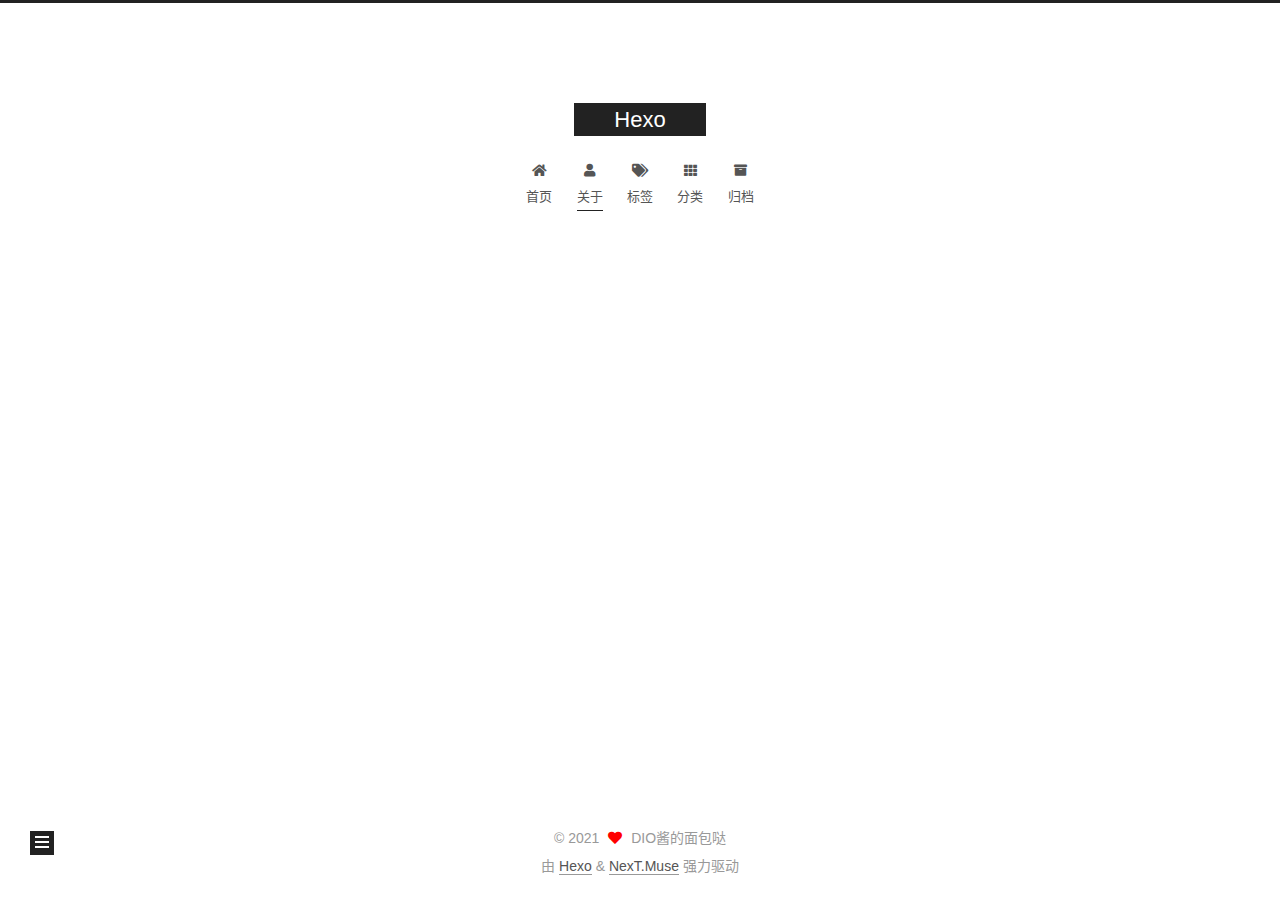
==== commit 8d7232f0: "Site updated: 2021-03-07 14:13:04" ====
--- a/about/index.html
+++ b/about/index.html
@@ -258,7 +258,7 @@
       <div class="site-state-item site-state-posts">
           <a href="/archives/">
         
-          <span class="site-state-item-count">3</span>
+          <span class="site-state-item-count">4</span>
           <span class="site-state-item-name">日志</span>
         </a>
       </div>
--- a/css/main.css
+++ b/css/main.css
@@ -1168,7 +1168,7 @@
 }
 .links-of-author a::before,
 .links-of-author span.exturl::before {
-  background: #ff219e;
+  background: #ffe73e;
   border-radius: 50%;
   content: ' ';
   display: inline-block;
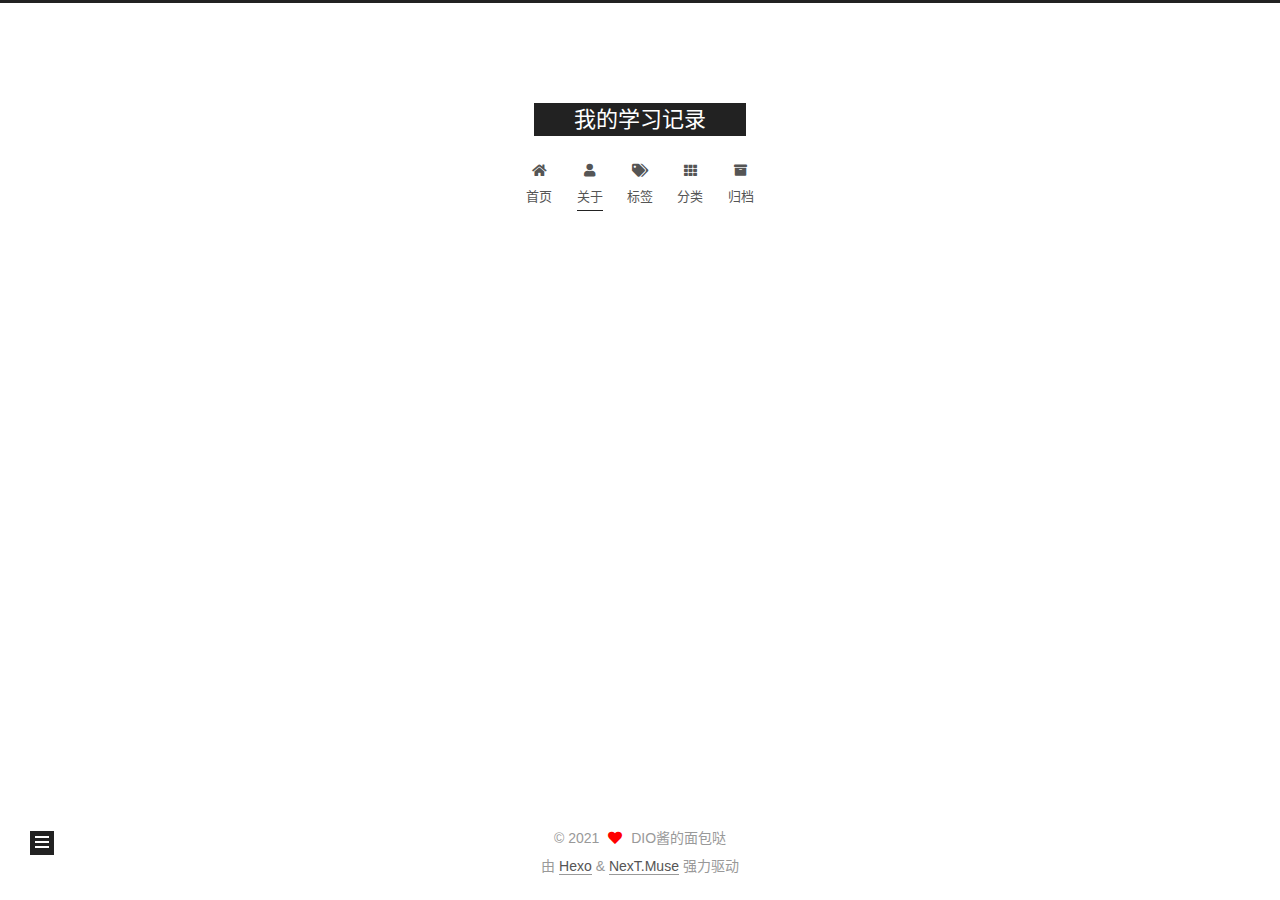
==== commit 09e44f41: "Site updated: 2021-03-07 14:14:36" ====
--- a/about/index.html
+++ b/about/index.html
@@ -24,7 +24,7 @@
 <meta property="og:type" content="website">
 <meta property="og:title" content="about">
 <meta property="og:url" content="http://example.com/about/index.html">
-<meta property="og:site_name" content="Hexo">
+<meta property="og:site_name" content="我的学习记录">
 <meta property="og:description" content="收藏与学习">
 <meta property="og:locale" content="zh_CN">
 <meta property="article:published_time" content="2021-02-22T07:31:40.000Z">
@@ -45,7 +45,7 @@
   };
 </script>
 
-  <title>about | Hexo
+  <title>about | 我的学习记录
 </title>
   
 
@@ -97,7 +97,7 @@
 
     <a href="/" class="brand" rel="start">
       <span class="logo-line-before"><i></i></span>
-      <h1 class="site-title">Hexo</h1>
+      <h1 class="site-title">我的学习记录</h1>
       <span class="logo-line-after"><i></i></span>
     </a>
   </div>
